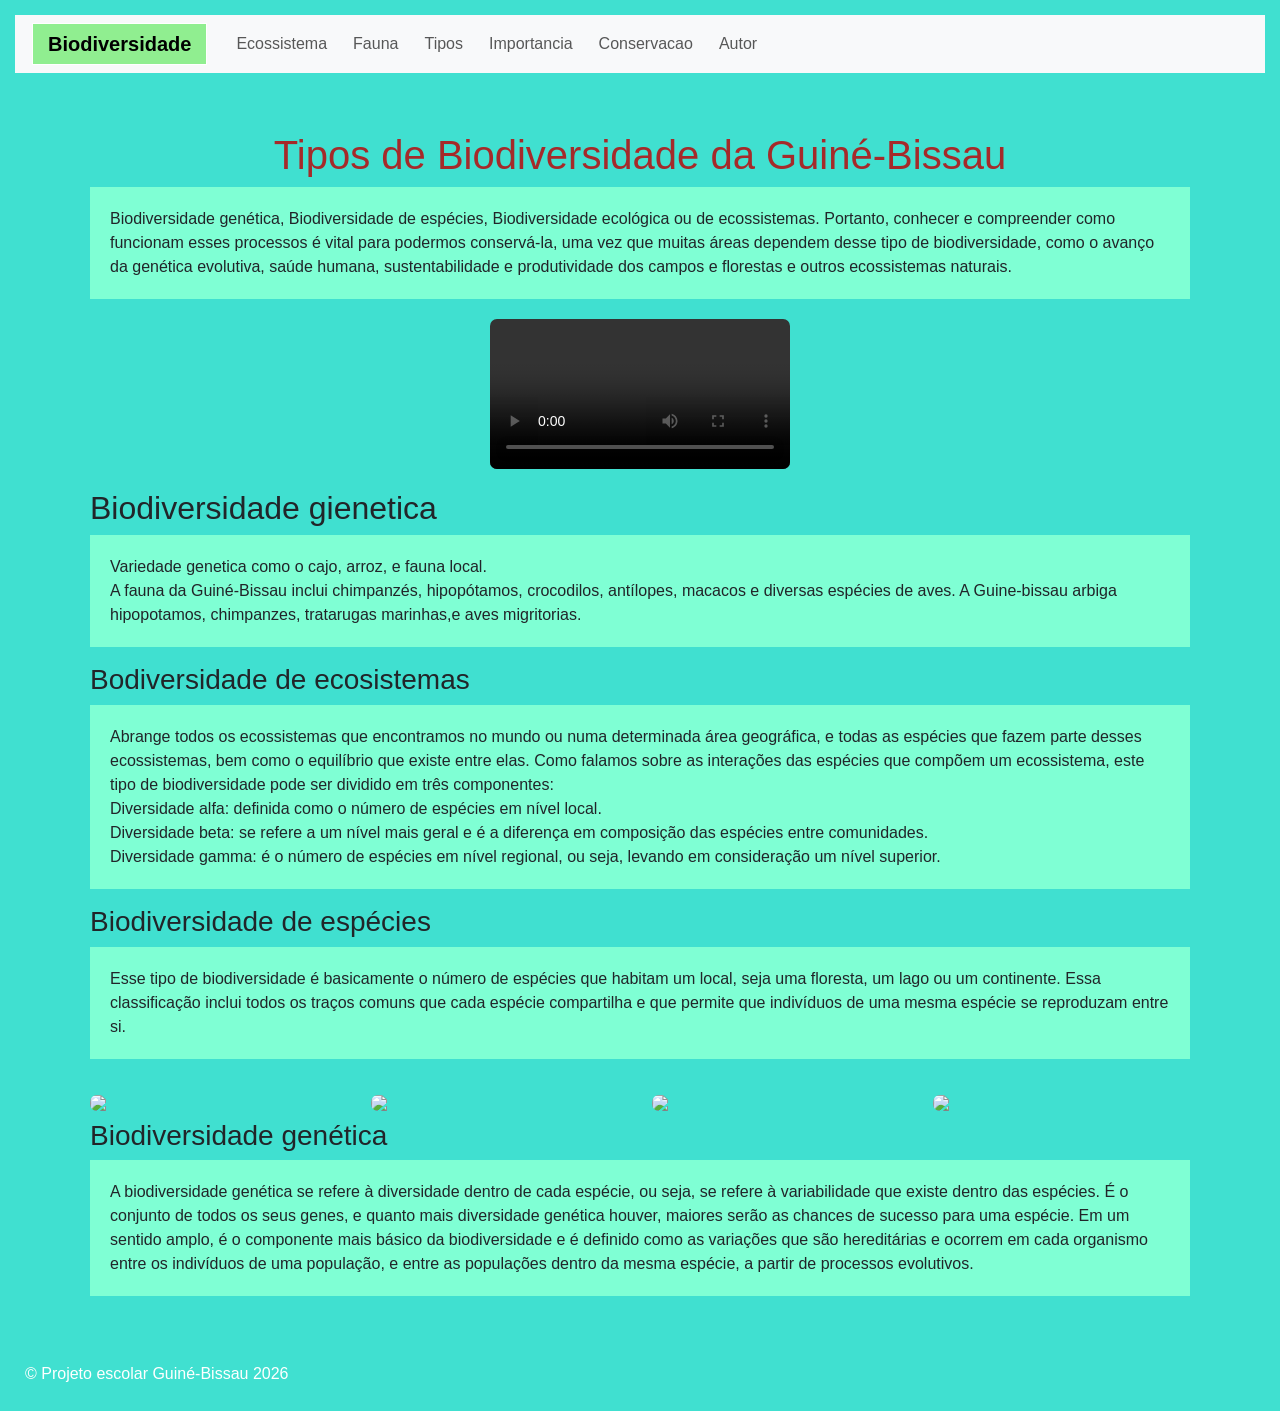
==== tipos.html @ e60761e8 "atualiyar" ====
<!DOCTYPE html>
<html lang="pt">
<head>
    <meta charset="UTF-8">
    <meta name="viewport" content="width=device-width, initial-scale=1">
    <title>Tpos de Biodiversidade</title>
    <link href="https://cdn.jsdelivr.net/npm/bootstrap@5.3.2/dist/css/bootstrap.min.css" rel="stylesheet">
   <link rel="stylesheet" type="text/css" href="CSS/tipos.css">
</head>
<body>
<nav class="navbar navbar-expand-lg navbar-light bg-light">
  <div class="container-fluid">
    <a class="navbar-brand" href="index.html">Biodiversidade</a>
    <button class="navbar-toggler" type="button" data-bs-toggle="collapse" data-bs-target="#mainNavbar" aria-controls="mainNavbar" aria-expanded="false" aria-label="Toggle navigation">
      <span class="navbar-toggler-icon"></span>
    </button>
    <div class="collapse navbar-collapse" id="mainNavbar">
      <ul class="navbar-nav me-auto mb-2 mb-lg-0">
        <li class="nav-item"><a class="nav-link" href="ecossistema.html">Ecossistema</a></li>
        <li class="nav-item"><a class="nav-link" href="fauna.html">Fauna</a></li>
        <li class="nav-item"><a class="nav-link" href="tipos.html">Tipos</a></li>
        <li class="nav-item"><a class="nav-link" href="importancia.html">Importancia</a></li>
        <li class="nav-item"><a class="nav-link" href="conservacao.html">Conservacao</a></li>
        <li class="nav-item"><a class="nav-link" href="autor.html">Autor</a></li>
      </ul>
    </div>
  </div>
</nav>
<div class="container mt-5">
<header>
    <h1>Tipos de Biodiversidade da Guiné-Bissau</h1>
</header>
<p>Biodiversidade genética, Biodiversidade de espécies, 
    Biodiversidade ecológica ou de ecossistemas. 
    Portanto, conhecer e compreender como funcionam esses processos é vital para podermos conservá-la, uma vez que muitas áreas dependem desse tipo de biodiversidade, como o avanço da genética evolutiva, saúde humana, sustentabilidade e produtividade dos campos e florestas e outros ecossistemas naturais.
</p>
<div class="video mb-3">
    <video controls loop class="img-fluid">
        <source src="Video/guine.mp4" type="Video/mp4" >
    </video>
</div>

<div>
        <h2>Biodiversidade gienetica</h2>
    <div>
    <p>
      Variedade genetica como o cajo, arroz, e fauna local.<br> 
      A fauna da Guiné-Bissau inclui chimpanzés, hipopótamos,
      crocodilos, antílopes, macacos e diversas espécies de aves. A Guine-bissau arbiga hipopotamos, chimpanzes, tratarugas marinhas,e aves migritorias.
    </p>
    </div>
</div>
<main>
    <section>
     <h3>Bodiversidade de ecosistemas</h3>
    <p>Abrange todos os ecossistemas que encontramos no mundo ou numa determinada área geográfica, e todas as espécies que fazem parte desses ecossistemas, bem como o equilíbrio que existe entre elas. Como falamos sobre as interações das espécies que compõem um ecossistema, este tipo de biodiversidade pode ser dividido em três componentes:<br>

    Diversidade alfa: definida como o número de espécies em nível local.<br>

    Diversidade beta: se refere a um nível mais geral e é a diferença em composição das espécies entre comunidades.<br>

    Diversidade gamma: é o número de espécies em nível regional, ou seja, levando em consideração um nível superior.
    
    </p>
    <h3>Biodiversidade de espécies</h3>

     <p>Esse tipo de biodiversidade é basicamente o número de espécies que habitam um local, seja uma floresta, um lago ou um continente. Essa classificação inclui todos os traços comuns que cada espécie compartilha e que permite que indivíduos de uma mesma espécie se reproduzam entre si.</p>
    <div class="row">
           <div class="col-6 col-md-3"><img src="img/imagem1.png" class="img-fluid mb-2"></div>
           <div class="col-6 col-md-3"><img src="img/imagem45.jpg" class="img-fluid mb-2"></div>
           <div class="col-6 col-md-3"><img src="img/imagem4.png" class="img-fluid mb-2"></div>
           <div class="col-6 col-md-3"><img src="img/imagem2.png" class="img-fluid mb-2"></div>
    </div>

    <h3>Biodiversidade genética</h3>

    <p>A biodiversidade genética se refere à diversidade dentro de cada espécie, ou seja, se refere à variabilidade que existe dentro das espécies. É o conjunto de todos os seus genes, e quanto mais diversidade genética houver, maiores serão as chances de sucesso para uma espécie. Em um sentido amplo, é o componente mais básico da biodiversidade e é definido como as variações que são hereditárias e ocorrem em cada organismo entre os indivíduos de uma população, e entre as populações dentro da mesma espécie, a partir de processos evolutivos. 
    </p>
        
    </section>
</main>
</div>
<footer>
   &copy; Projeto escolar Guiné-Bissau 2026
</footer>
<script src="https://cdn.jsdelivr.net/npm/bootstrap@5.3.2/dist/js/bootstrap.bundle.min.js"></script>
</body>
</html>
---- CSS/tipos.css ----
body{
  font-family: Arial, sans-serif;
  background-color: turquoise;
  margin:0 auto;
  padding:15px;
}
nav{
  background-color: pink;
  padding: 15px;
  margin:0 auto;
  display:flex;
  flex-wrap:wrap;
  justify-content:center;
}
nav a {
   color: black;
  background-color: lightgreen;
  margin: 0 5px;
  text-decoration: none;
  font-weight: bold;
  border: 1px solid white;
  padding: 10px 15px;
}
nav a:hover{
  text-decoration: underline;
}
.container{
  padding: 10px 20px 40px;
}
h1{
  color: brown;
  text-align: center;
}
img, video{
  max-width: 100%;
  height:auto;
  border-radius: 7px;
  margin:20px auto;
  display:block;
}
footer{
  background-color: revert;
  color: white;
  padding: 10px;
}

p{
  background-color: aquamarine;
  padding: 20px 20px;
}

/* responsive tweaks */
@media (max-width:576px){nav a{padding:5px 8px;}}
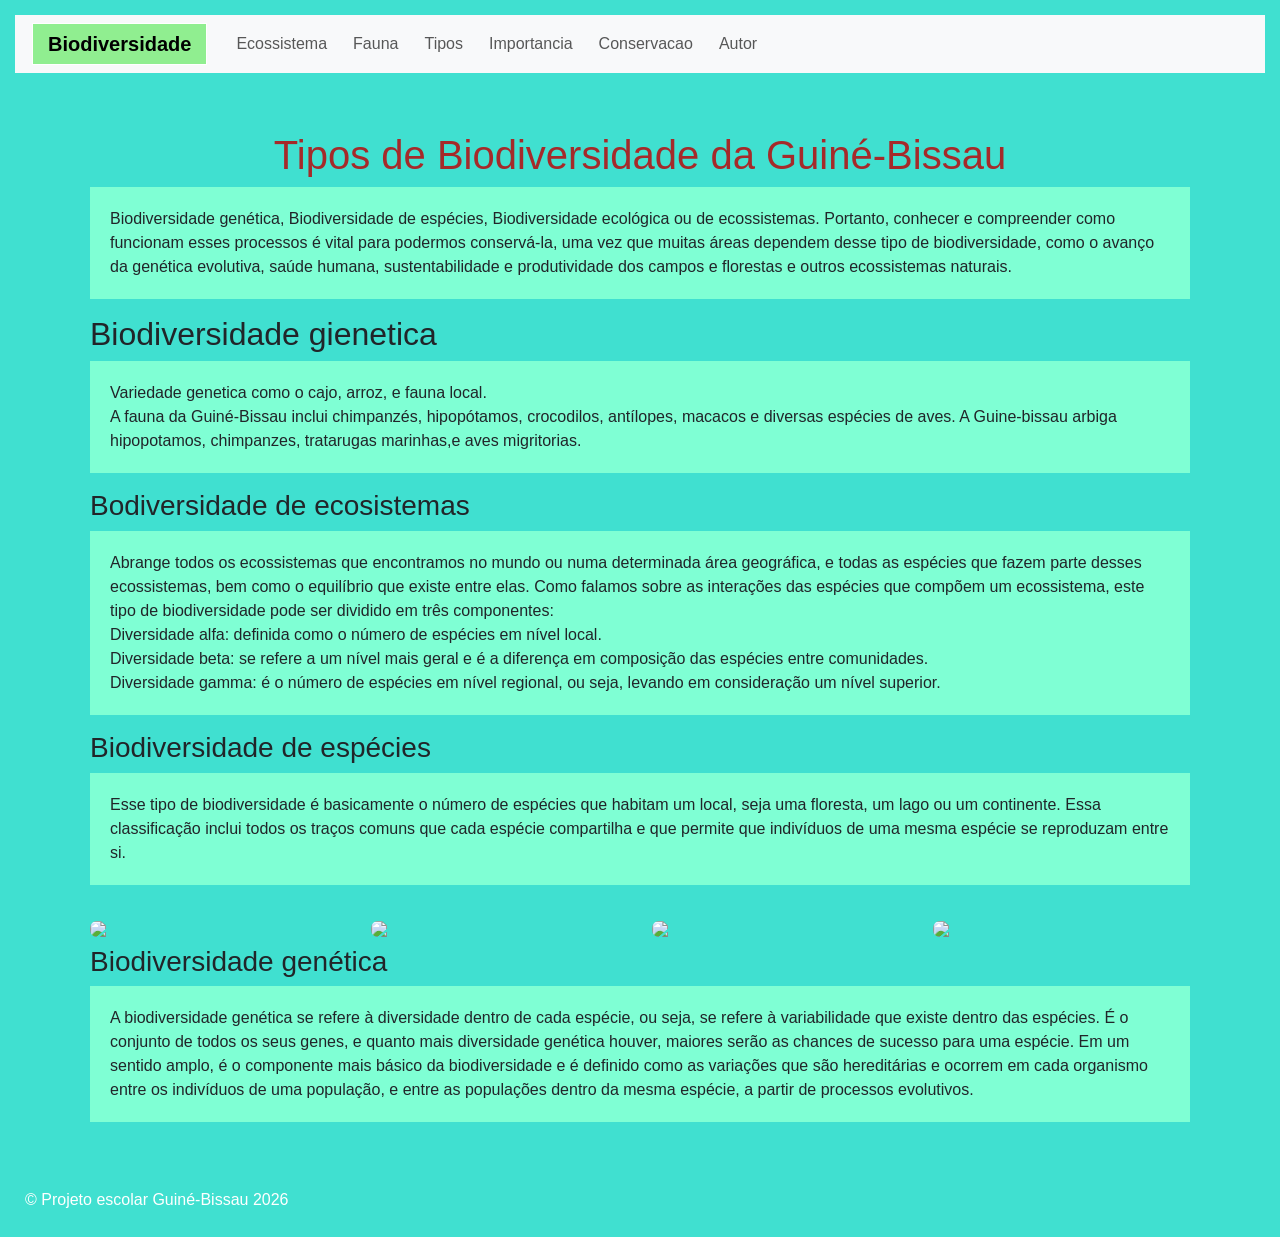
==== commit 99364a5b: "fiz alteracao" ====
--- a/tipos.html
+++ b/tipos.html
@@ -34,11 +34,6 @@
     Biodiversidade ecológica ou de ecossistemas. 
     Portanto, conhecer e compreender como funcionam esses processos é vital para podermos conservá-la, uma vez que muitas áreas dependem desse tipo de biodiversidade, como o avanço da genética evolutiva, saúde humana, sustentabilidade e produtividade dos campos e florestas e outros ecossistemas naturais.
 </p>
-<div class="video mb-3">
-    <video controls loop class="img-fluid">
-        <source src="Video/guine.mp4" type="Video/mp4" >
-    </video>
-</div>
 
 <div>
         <h2>Biodiversidade gienetica</h2>
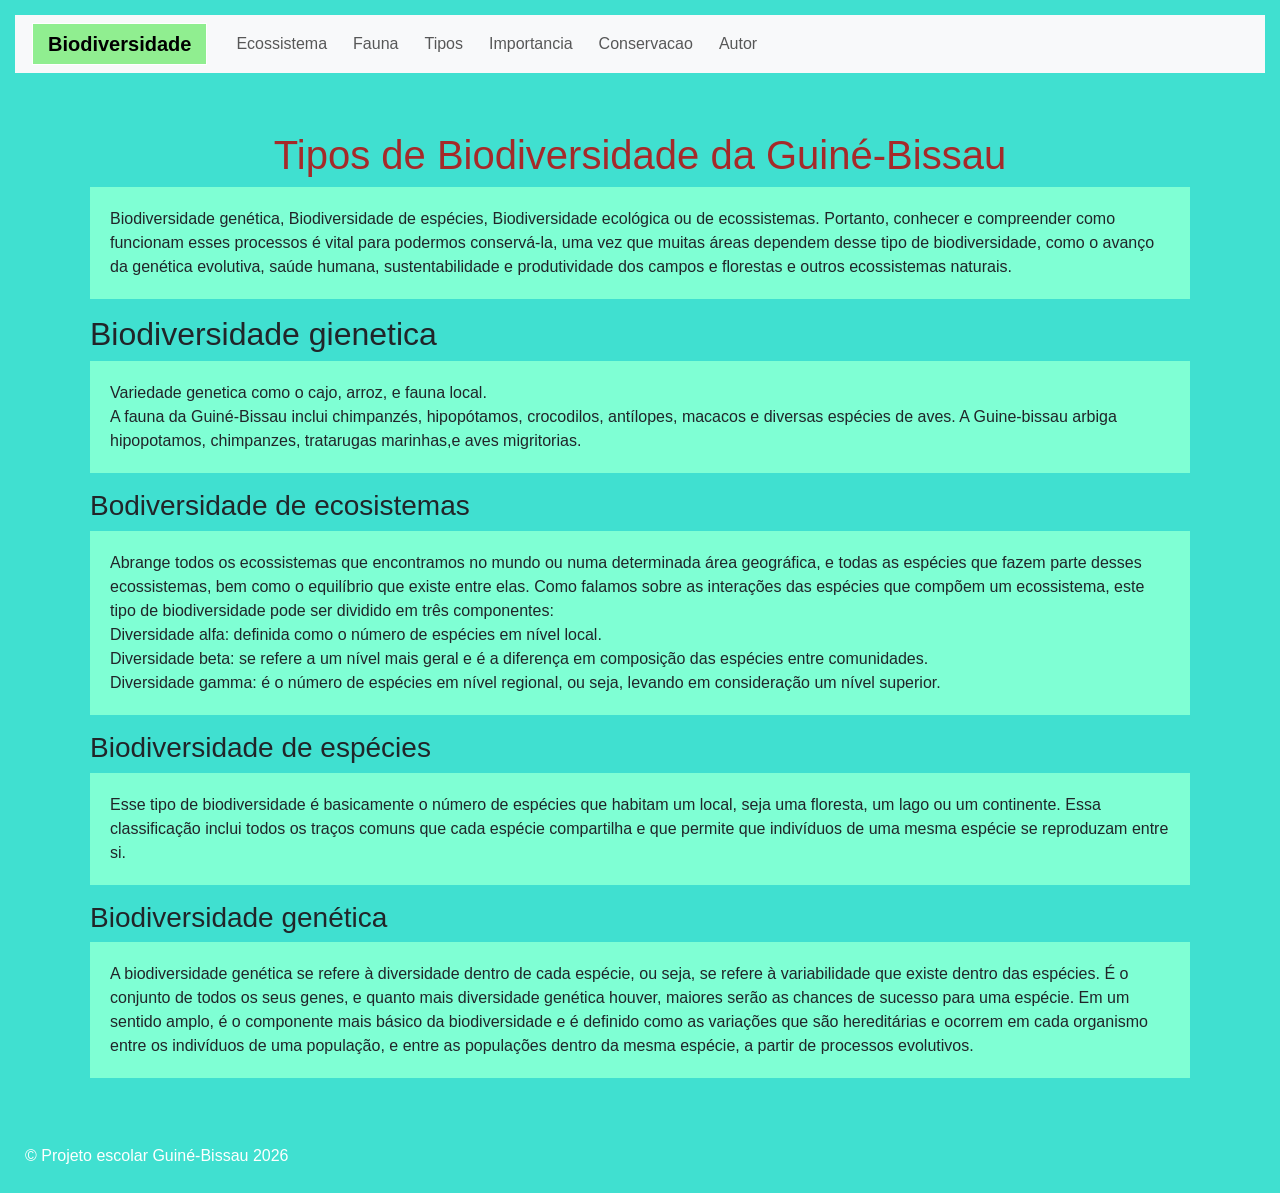
==== commit c7f75a01: "Update tipos.html" ====
--- a/tipos.html
+++ b/tipos.html
@@ -34,7 +34,6 @@
     Biodiversidade ecológica ou de ecossistemas. 
     Portanto, conhecer e compreender como funcionam esses processos é vital para podermos conservá-la, uma vez que muitas áreas dependem desse tipo de biodiversidade, como o avanço da genética evolutiva, saúde humana, sustentabilidade e produtividade dos campos e florestas e outros ecossistemas naturais.
 </p>
-
 <div>
         <h2>Biodiversidade gienetica</h2>
     <div>
@@ -60,12 +59,6 @@
     <h3>Biodiversidade de espécies</h3>
 
      <p>Esse tipo de biodiversidade é basicamente o número de espécies que habitam um local, seja uma floresta, um lago ou um continente. Essa classificação inclui todos os traços comuns que cada espécie compartilha e que permite que indivíduos de uma mesma espécie se reproduzam entre si.</p>
-    <div class="row">
-           <div class="col-6 col-md-3"><img src="img/imagem1.png" class="img-fluid mb-2"></div>
-           <div class="col-6 col-md-3"><img src="img/imagem45.jpg" class="img-fluid mb-2"></div>
-           <div class="col-6 col-md-3"><img src="img/imagem4.png" class="img-fluid mb-2"></div>
-           <div class="col-6 col-md-3"><img src="img/imagem2.png" class="img-fluid mb-2"></div>
-    </div>
 
     <h3>Biodiversidade genética</h3>
 
